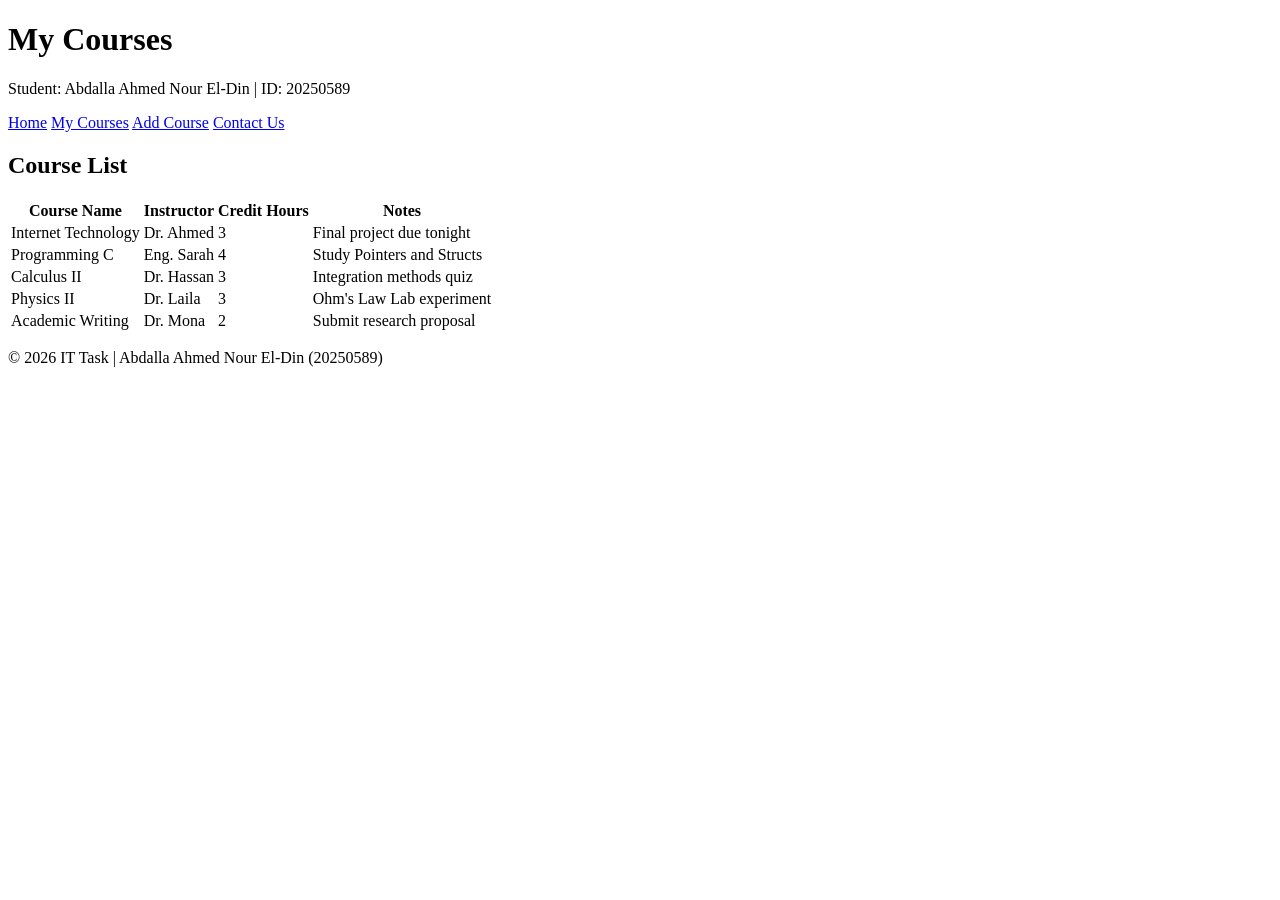
==== courses.html @ 822e4ecf "Rename courses.html.txt to courses.html" ====
<!DOCTYPE html>
<html lang="en">
<head>
    <meta charset="UTF-8">
    <meta name="viewport" content="width=device-width, initial-scale=1.0">
    <title>My Courses - Course Organizer</title>
    <link rel="stylesheet" href="style.css">
</head>
<body>
    <header>
        <h1>My Courses</h1>
        <p>Student: Abdalla Ahmed Nour El-Din | ID: 20250589</p>
    </header>
    <nav>
        <a href="index.html">Home</a>
        <a href="courses.html">My Courses</a>
        <a href="add.html">Add Course</a>
        <a href="contact.html">Contact Us</a>
    </nav>
    <main>
        <section>
            <h2>Course List</h2>
            <table>
                <thead>
                    <tr>
                        <th>Course Name</th>
                        <th>Instructor</th>
                        <th>Credit Hours</th>
                        <th>Notes</th>
                    </tr>
                </thead>
                <tbody>
                    <tr><td>Internet Technology</td><td>Dr. Ahmed</td><td>3</td><td>Final project due tonight</td></tr>
                    <tr><td>Programming C</td><td>Eng. Sarah</td><td>4</td><td>Study Pointers and Structs</td></tr>
                    <tr><td>Calculus II</td><td>Dr. Hassan</td><td>3</td><td>Integration methods quiz</td></tr>
                    <tr><td>Physics II</td><td>Dr. Laila</td><td>3</td><td>Ohm's Law Lab experiment</td></tr>
                    <tr><td>Academic Writing</td><td>Dr. Mona</td><td>2</td><td>Submit research proposal</td></tr>
                </tbody>
            </table>
        </section>
    </main>
    <footer>
        <p>&copy; 2026 IT Task | Abdalla Ahmed Nour El-Din (20250589)</p>
    </footer>
</body>
</html>
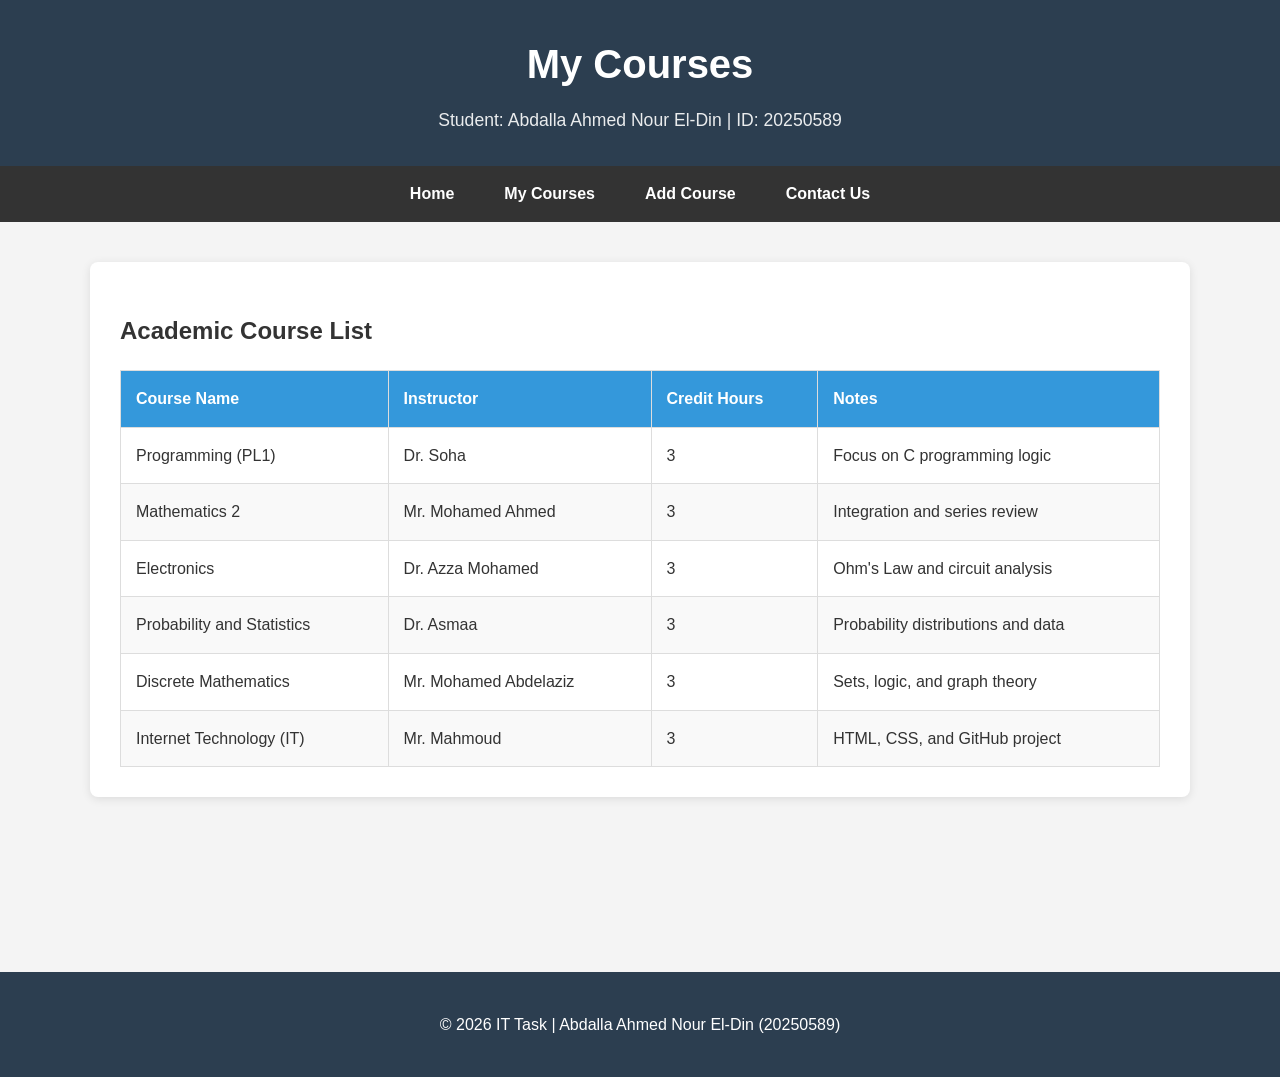
==== commit a3d25934: "Update courses.html" ====
--- a/courses.html
+++ b/courses.html
@@ -19,7 +19,7 @@
     </nav>
     <main>
         <section>
-            <h2>Course List</h2>
+            <h2>Academic Course List</h2>
             <table>
                 <thead>
                     <tr>
@@ -30,11 +30,42 @@
                     </tr>
                 </thead>
                 <tbody>
-                    <tr><td>Internet Technology</td><td>Dr. Ahmed</td><td>3</td><td>Final project due tonight</td></tr>
-                    <tr><td>Programming C</td><td>Eng. Sarah</td><td>4</td><td>Study Pointers and Structs</td></tr>
-                    <tr><td>Calculus II</td><td>Dr. Hassan</td><td>3</td><td>Integration methods quiz</td></tr>
-                    <tr><td>Physics II</td><td>Dr. Laila</td><td>3</td><td>Ohm's Law Lab experiment</td></tr>
-                    <tr><td>Academic Writing</td><td>Dr. Mona</td><td>2</td><td>Submit research proposal</td></tr>
+                    <tr>
+                        <td>Programming (PL1)</td>
+                        <td>Dr. Soha</td>
+                        <td>3</td>
+                        <td>Focus on C programming logic</td>
+                    </tr>
+                    <tr>
+                        <td>Mathematics 2</td>
+                        <td>Mr. Mohamed Ahmed</td>
+                        <td>3</td>
+                        <td>Integration and series review</td>
+                    </tr>
+                    <tr>
+                        <td>Electronics</td>
+                        <td>Dr. Azza Mohamed</td>
+                        <td>3</td>
+                        <td>Ohm's Law and circuit analysis</td>
+                    </tr>
+                    <tr>
+                        <td>Probability and Statistics</td>
+                        <td>Dr. Asmaa</td>
+                        <td>3</td>
+                        <td>Probability distributions and data</td>
+                    </tr>
+                    <tr>
+                        <td>Discrete Mathematics</td>
+                        <td>Mr. Mohamed Abdelaziz</td>
+                        <td>3</td>
+                        <td>Sets, logic, and graph theory</td>
+                    </tr>
+                    <tr>
+                        <td>Internet Technology (IT)</td>
+                        <td>Mr. Mahmoud</td>
+                        <td>3</td>
+                        <td>HTML, CSS, and GitHub project</td>
+                    </tr>
                 </tbody>
             </table>
         </section>
--- a/style.css
+++ b/style.css
@@ -0,0 +1,122 @@
+:root {
+    --primary-color: #2c3e50;
+    --secondary-color: #3498db;
+    --text-color: #333;
+    --light-bg: #f4f4f4;
+}
+
+body {
+    font-family: 'Segoe UI', Tahoma, Geneva, Verdana, sans-serif;
+    margin: 0;
+    line-height: 1.6;
+    color: var(--text-color);
+    background-color: var(--light-bg);
+}
+
+header {
+    background: var(--primary-color);
+    color: white;
+    padding: 2rem 1rem;
+    text-align: center;
+}
+
+header h1 { margin: 0; font-size: 2.5rem; }
+header p { margin: 10px 0 0; opacity: 0.9; font-size: 1.1rem; }
+
+nav {
+    background: #333;
+    display: flex;
+    justify-content: center;
+    position: sticky;
+    top: 0;
+    z-index: 1000;
+}
+
+nav a {
+    color: white;
+    padding: 15px 25px;
+    text-decoration: none;
+    font-weight: bold;
+    transition: 0.3s ease; /* Transition effect */
+}
+
+nav a:hover {
+    background: var(--secondary-color); /* Hover effect */
+    color: white;
+}
+
+main {
+    padding: 40px 20px;
+    max-width: 1100px;
+    margin: auto;
+    min-height: 70vh;
+}
+
+section {
+    background: white;
+    padding: 30px;
+    border-radius: 8px;
+    box-shadow: 0 2px 10px rgba(0,0,0,0.1);
+}
+
+footer {
+    background: var(--primary-color);
+    color: white;
+    text-align: center;
+    padding: 1.5rem;
+    margin-top: 40px;
+}
+
+/* Table Styling */
+table {
+    width: 100%;
+    border-collapse: collapse;
+    margin-top: 20px;
+    background: white;
+}
+
+th, td {
+    padding: 15px;
+    border: 1px solid #ddd;
+    text-align: left;
+}
+
+th { background-color: var(--secondary-color); color: white; }
+tr:nth-child(even) { background-color: #f9f9f9; }
+
+/* Form Styling */
+form {
+    display: grid;
+    gap: 20px;
+    max-width: 600px;
+    margin: auto;
+}
+
+.form-group { display: flex; flex-direction: column; }
+label { font-weight: bold; margin-bottom: 5px; }
+
+input, textarea {
+    padding: 12px;
+    border: 1px solid #ccc;
+    border-radius: 5px;
+    font-size: 1rem;
+}
+
+button {
+    background: var(--secondary-color);
+    color: white;
+    padding: 15px;
+    border: none;
+    border-radius: 5px;
+    font-size: 1.1rem;
+    cursor: pointer;
+    transition: 0.3s;
+}
+
+button:hover { background: #2980b9; transform: translateY(-2px); }
+
+/* Responsive */
+@media (max-width: 768px) {
+    nav { flex-direction: column; }
+    header h1 { font-size: 1.8rem; }
+}
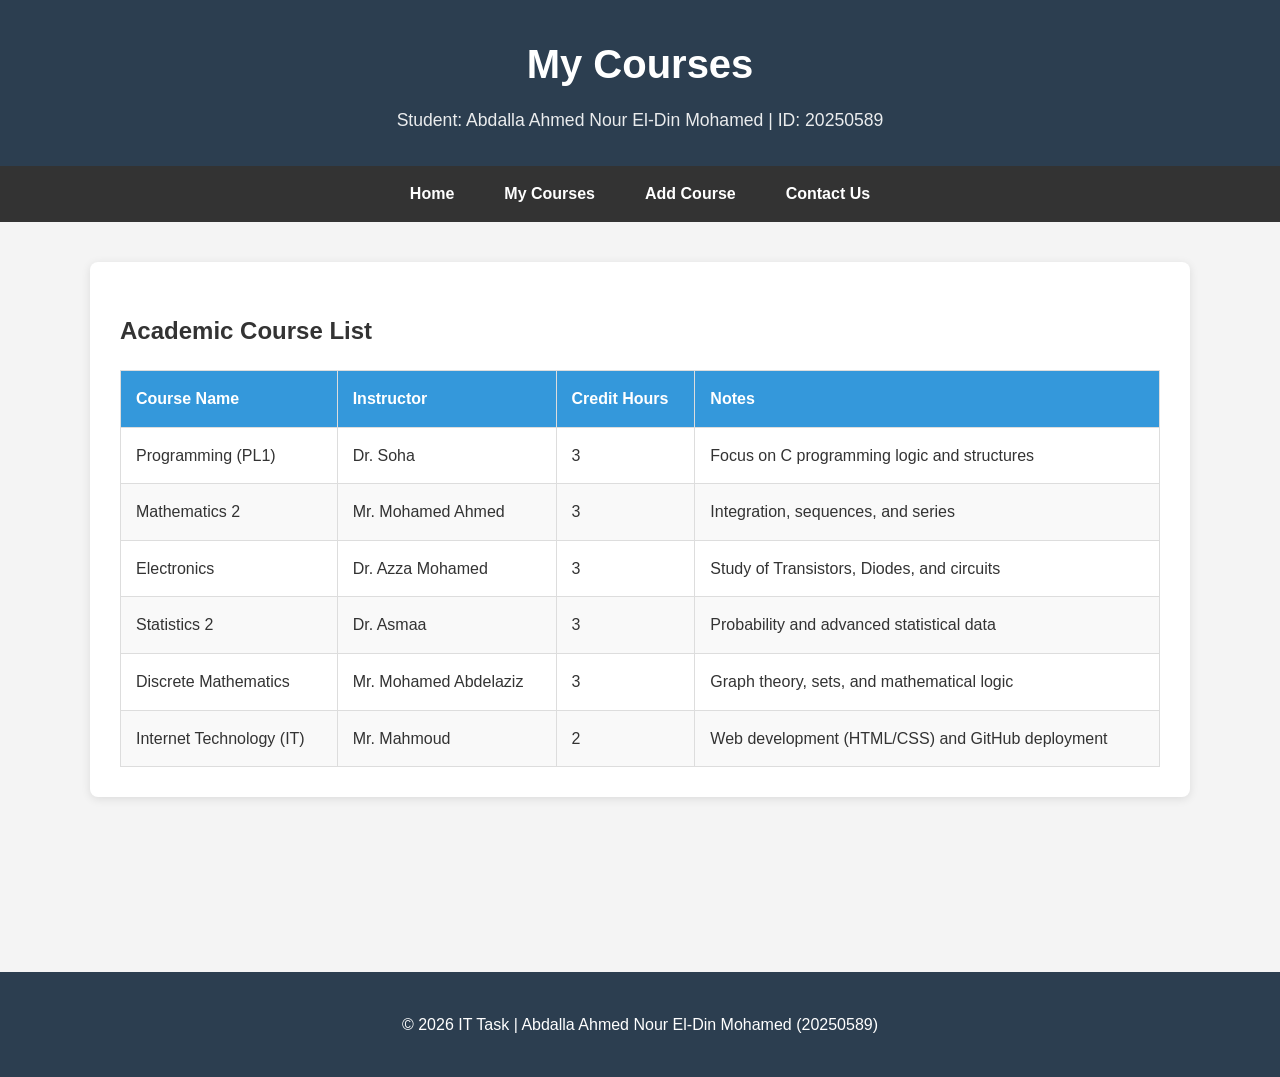
==== commit 117606c2: "Update courses.html" ====
--- a/courses.html
+++ b/courses.html
@@ -9,7 +9,7 @@
 <body>
     <header>
         <h1>My Courses</h1>
-        <p>Student: Abdalla Ahmed Nour El-Din | ID: 20250589</p>
+        <p>Student: Abdalla Ahmed Nour El-Din Mohamed | ID: 20250589</p>
     </header>
     <nav>
         <a href="index.html">Home</a>
@@ -34,44 +34,46 @@
                         <td>Programming (PL1)</td>
                         <td>Dr. Soha</td>
                         <td>3</td>
-                        <td>Focus on C programming logic</td>
+                        <td>Focus on C programming logic and structures</td>
                     </tr>
                     <tr>
                         <td>Mathematics 2</td>
                         <td>Mr. Mohamed Ahmed</td>
                         <td>3</td>
-                        <td>Integration and series review</td>
+                        <td>Integration, sequences, and series</td>
                     </tr>
                     <tr>
                         <td>Electronics</td>
                         <td>Dr. Azza Mohamed</td>
                         <td>3</td>
-                        <td>Ohm's Law and circuit analysis</td>
+                        <td>Study of Transistors, Diodes, and circuits</td>
                     </tr>
                     <tr>
-                        <td>Probability and Statistics</td>
+                        <td>Statistics 2</td>
                         <td>Dr. Asmaa</td>
                         <td>3</td>
-                        <td>Probability distributions and data</td>
+                        <td>Probability and advanced statistical data</td>
                     </tr>
                     <tr>
                         <td>Discrete Mathematics</td>
                         <td>Mr. Mohamed Abdelaziz</td>
                         <td>3</td>
-                        <td>Sets, logic, and graph theory</td>
+                        <td>Graph theory, sets, and mathematical logic</td>
                     </tr>
                     <tr>
                         <td>Internet Technology (IT)</td>
                         <td>Mr. Mahmoud</td>
-                        <td>3</td>
-                        <td>HTML, CSS, and GitHub project</td>
+                        <td>2</td>
+                        <td>Web development (HTML/CSS) and GitHub deployment</td>
                     </tr>
                 </tbody>
             </table>
         </section>
     </main>
     <footer>
-        <p>&copy; 2026 IT Task | Abdalla Ahmed Nour El-Din (20250589)</p>
+        <p>&copy; 2026 IT Task | Abdalla Ahmed Nour El-Din Mohamed (20250589)</p>
     </footer>
 </body>
 </html>
+</body>
+</html>
